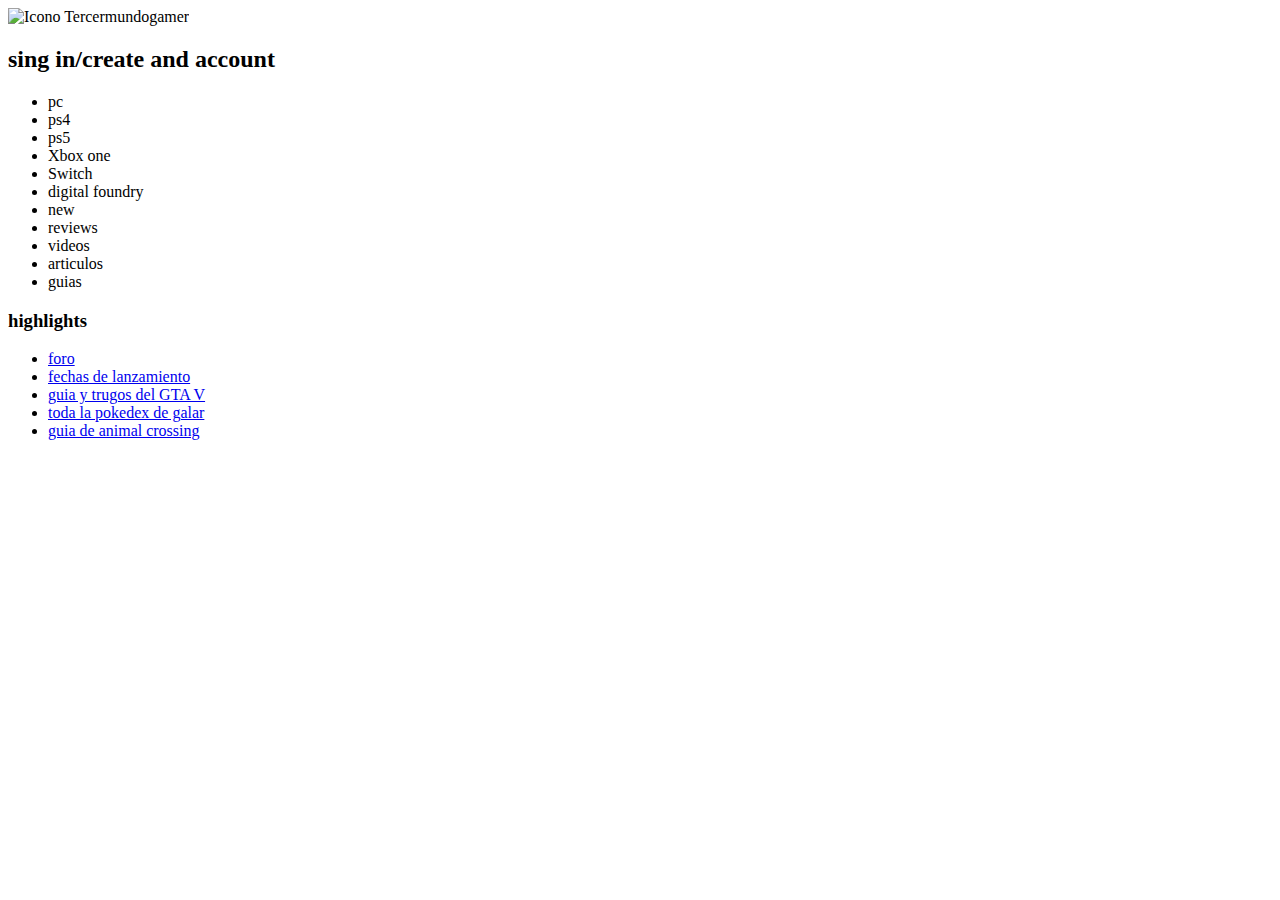
==== index.html @ 23c0491f "creamos una copia barata del header de eurogamer. toma hackeo" ====
<!DOCTYPE html>
<html lang="en">
<head>
    <meta charset="UTF-8">
    <meta name="viewport" content="width=device-width, initial-scale=1.0">
    <title>Tercer mundo gamer</title>
</head>
<body>
    <header>
        <div>
     <img src="https://d2skuhm0vrry40.cloudfront.net/2018/eg12/EG-Logo-es.png/EG11/resize/-1x92/format/png/logo.png?v20201026113508" 
          alt="Icono Tercermundogamer"
          />
        <h2>sing in/create and account</h2>
        </div>
        <div>
            <ul>
                <li>pc</li>
                <li>ps4</li>
                <li>ps5</li>
                <li>Xbox one</li>
                <li>Switch</li>
                <li>digital foundry</li>
                <li>new</li>
                <li>reviews</li>
                <li>videos</li>
                <li>articulos</li>
                <li>guias</li>
            </ul>
        </div>
        <div>
            <h3>highlights</h3>
            <ul>
                <li><a href="https://www.eurogamer.es/forum">foro</a></li>
                <li><a href="https://www.eurogamer.es/release-dates">fechas de lanzamiento</a></li>
                <li><a href="https://www.eurogamer.es/articles/guia-gta-5-trucos-grand-theft-auto-v-online-consejos-multijugador-radio-coleccionables-logros-trofeos-xbox-360-ps3">guia y trugos del GTA V</a></li>
                <li><a href="https://www.eurogamer.es/articles/pokemon-espada-escudo-pokedex-galar-completa-todos-pokemon-disponibles">toda la pokedex de galar</a></li>
                <li><a href="https://www.eurogamer.es/articles/guia-animal-crossing-new-horizons-consejos-primeros-pasos">guia de animal crossing</a></li>

        </div>
    </header>
</body>
</html>
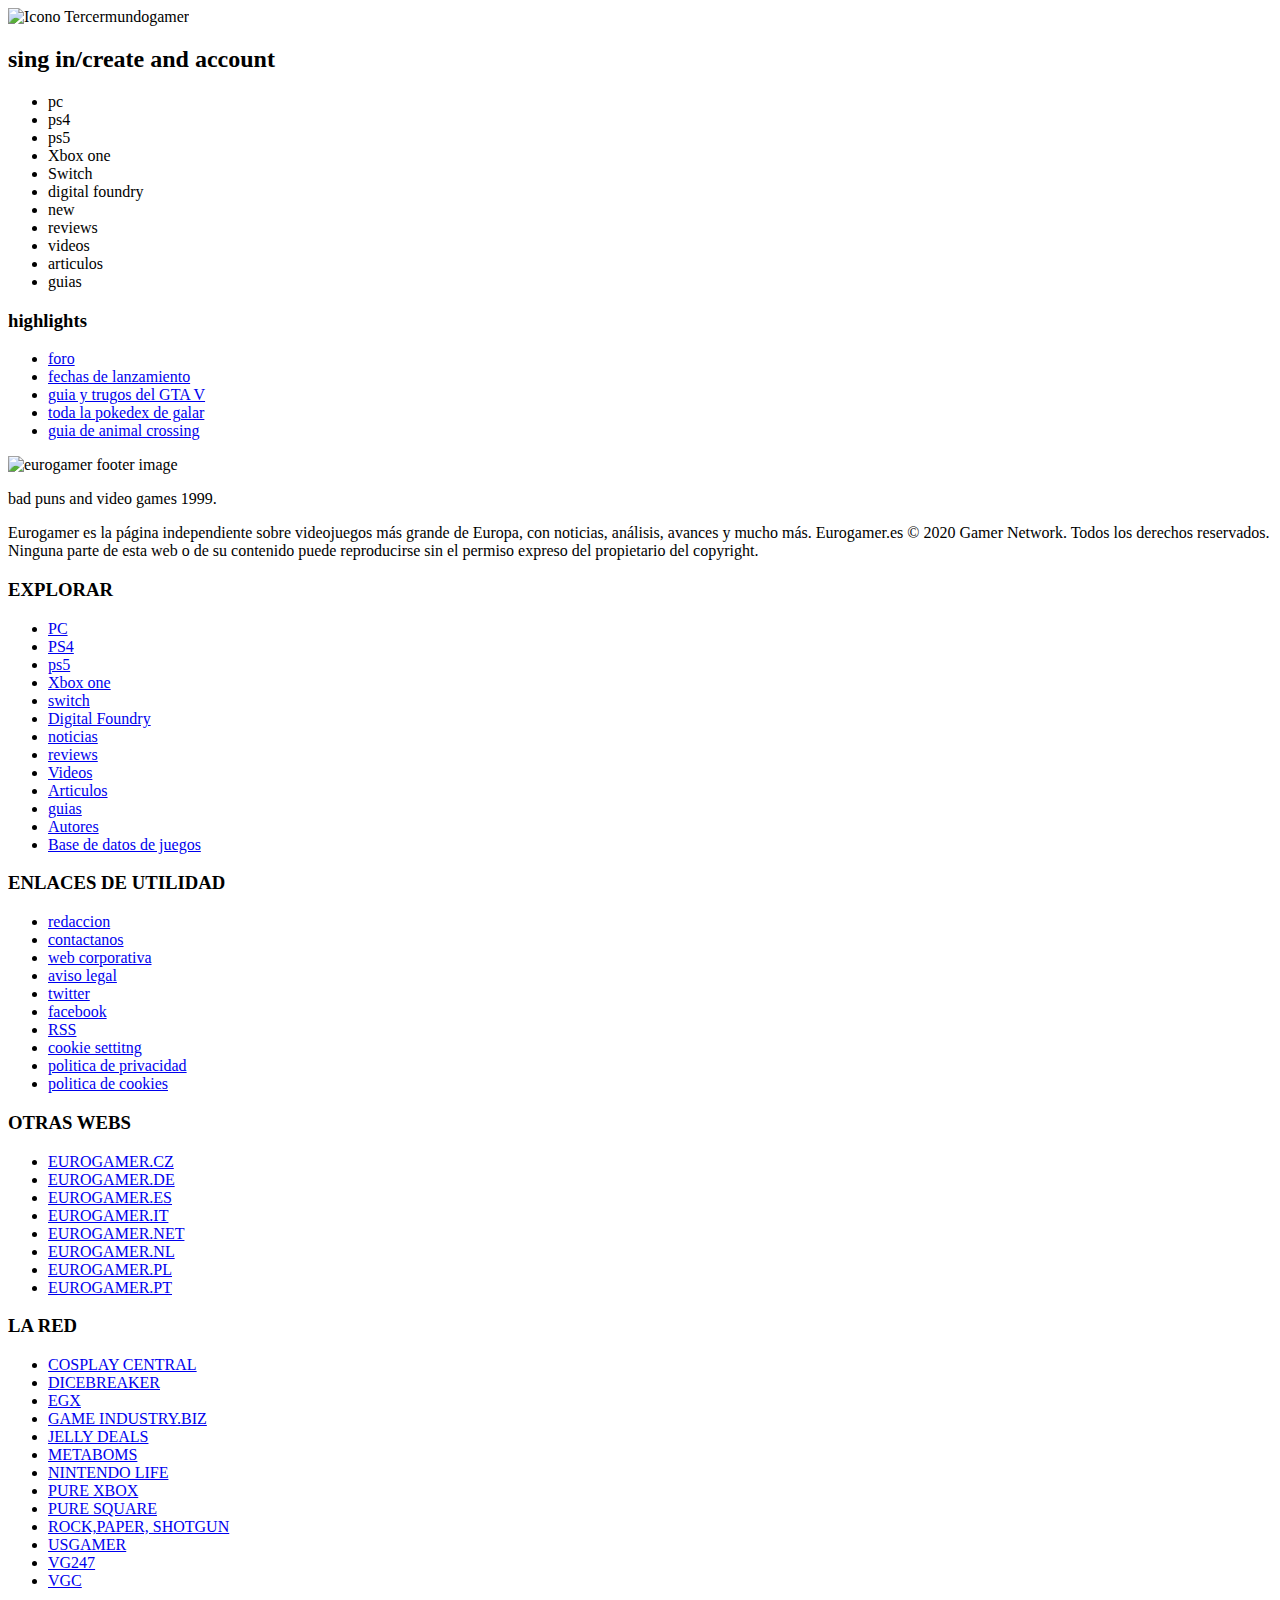
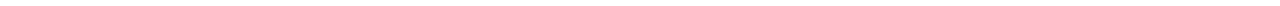
==== commit b1b78fff: "nos copiamos el footer de eurogamer xd" ====
--- a/index.html
+++ b/index.html
@@ -36,8 +36,85 @@
                 <li><a href="https://www.eurogamer.es/articles/guia-gta-5-trucos-grand-theft-auto-v-online-consejos-multijugador-radio-coleccionables-logros-trofeos-xbox-360-ps3">guia y trugos del GTA V</a></li>
                 <li><a href="https://www.eurogamer.es/articles/pokemon-espada-escudo-pokedex-galar-completa-todos-pokemon-disponibles">toda la pokedex de galar</a></li>
                 <li><a href="https://www.eurogamer.es/articles/guia-animal-crossing-new-horizons-consejos-primeros-pasos">guia de animal crossing</a></li>
+        </div>
 
-        </div>
     </header>
+    <footer>
+        <img
+        src="https://d2skuhm0vrry40.cloudfront.net/2018/eg12/EG-LogoReversed-es.png/EG11/resize/-1x36/format/png/logo.png?v20201026113508"
+        alt="eurogamer footer image"
+        />
+        <p>bad puns and video games 1999.</p>
+        <p>Eurogamer es la página independiente sobre videojuegos más grande de Europa, con noticias, análisis, avances y mucho más.
+
+            Eurogamer.es © 2020 Gamer Network. Todos los derechos reservados. Ninguna parte de esta web o de su contenido puede reproducirse sin el permiso expreso del propietario del copyright.</p>
+            <div>
+                <h3>EXPLORAR
+                </h3>
+                <ul>
+                    <li><a href="https://www.eurogamer.es/pc">PC</a></li>
+                    <li><a href="https://www.eurogamer.es/ps4">PS4</a></li>
+                    <li><a href="https://www.eurogamer.es/ps5">ps5</a></li>
+                    <li><a href="https://www.eurogamer.es/xboxone">Xbox one</a></li>
+                    <li><a href="https://www.eurogamer.es/switch">switch</a></li>
+                    <li><a href="https://www.eurogamer.es/digitalfoundry">Digital Foundry</a></li>
+                    <li><a href="https://www.eurogamer.es/news">noticias</a></li>
+                    <li><a href="https://www.eurogamer.es/reviews">reviews</a></li>
+                    <li><a href="https://www.eurogamer.es/videos">Videos</a></li>
+                    <li><a href="https://www.eurogamer.es/features">Articulos</a></li>
+                    <li><a href="https://www.eurogamer.es/guides">guias</a></li>
+                    <li><a href="https://www.eurogamer.es/authors">Autores</a></li>
+                    <li><a href="https://www.eurogamer.es/games?letter=a">Base de datos de juegos</a></li>
+                </ul>
+            </div>
+              <div>
+                  <h3>ENLACES DE UTILIDAD</h3>
+                  <ul>
+                      <li><a href="https://www.eurogamer.es/articles/staff-es">redaccion</a></li>
+                      <li><a href="https://www.eurogamer.es/contact">contactanos</a></li>
+                      <li><a href="https://www.gamer-network.net/">web corporativa</a></li>
+                      <li><a href="https://www.eurogamer.es/policies">aviso legal</a></li>
+                      <li><a href="https://www.twitter.com/eurogamer_es">twitter</a></li>
+                      <li><a href="https://www.facebook.com/Eurogamer.es">facebook</a></li>
+                      <li><a href="https://www.eurogamer.es/rss">RSS</a></li>
+                      <li><a href="https://www.eurogamer.es/">cookie settitng</a></li>
+                      <li><a href="https://privacy.reedexpo.com/en-gb.html">politica de privacidad</a></li>
+                      <li><a href="https://privacy.reedexpo.com/en-gb/cookie-policy.html">politica de cookies</a></li>
+                  </ul>
+              </div>  
+              <div>
+                  <h3>OTRAS WEBS
+                </h3>
+                  <ul>
+                      <li><a href="https://www.eurogamer.cz/">EUROGAMER.CZ</a></li>
+                      <li><a href="https://www.eurogamer.de/">EUROGAMER.DE</a></li>
+                      <li><a href="https://www.eurogamer.es/">EUROGAMER.ES</a></li>
+                      <li><a href="https://www.eurogamer.it/">EUROGAMER.IT</a></li>
+                      <li><a href="https://www.eurogamer.net/">EUROGAMER.NET</a></li>
+                      <li><a href="https://www.eurogamer.nl/">EUROGAMER.NL</a></li>
+                      <li><a href="https://www.eurogamer.pl/">EUROGAMER.PL</a></li>
+                      <li><a href="https://www.eurogamer.pt/">EUROGAMER.PT</a></li>
+                  </ul>
+              </div>
+              <div>
+                  <h3>LA RED</h3>
+                  <ul>
+                      <li><a href="https://www.cosplaycentral.com/">COSPLAY CENTRAL</a></li>
+                      <li><a href="https://www.dicebreaker.com/">DICEBREAKER</a></li>
+                      <li><a href="https://www.egx.net/">EGX</a></li>
+                      <li><a href="https://www.gamesindustry.biz/">GAME INDUSTRY.BIZ</a></li>
+                      <li><a href="https://www.jelly.deals/">JELLY DEALS</a></li>
+                      <li><a href="https://www.metabomb.net/">METABOMS</a></li>
+                      <li><a href="http://www.nintendolife.com/">NINTENDO LIFE</a></li>
+                      <li><a href="https://www.purexbox.com/">PURE XBOX</a></li>
+                      <li><a href="http://www.pushsquare.com/">PURE SQUARE</a></li>
+                      <li><a href="https://www.rockpapershotgun.com/">ROCK,PAPER, SHOTGUN</a></li>
+                      <li><a href="https://www.usgamer.net/">USGAMER</a></li>
+                      <li><a href="https://www.vg247.com/">VG247</a></li>
+                      <li><a href="https://www.videogameschronicle.com/">VGC</a></li>
+                  </ul>
+              </div>      
+
+    </footer>
 </body>
 </html>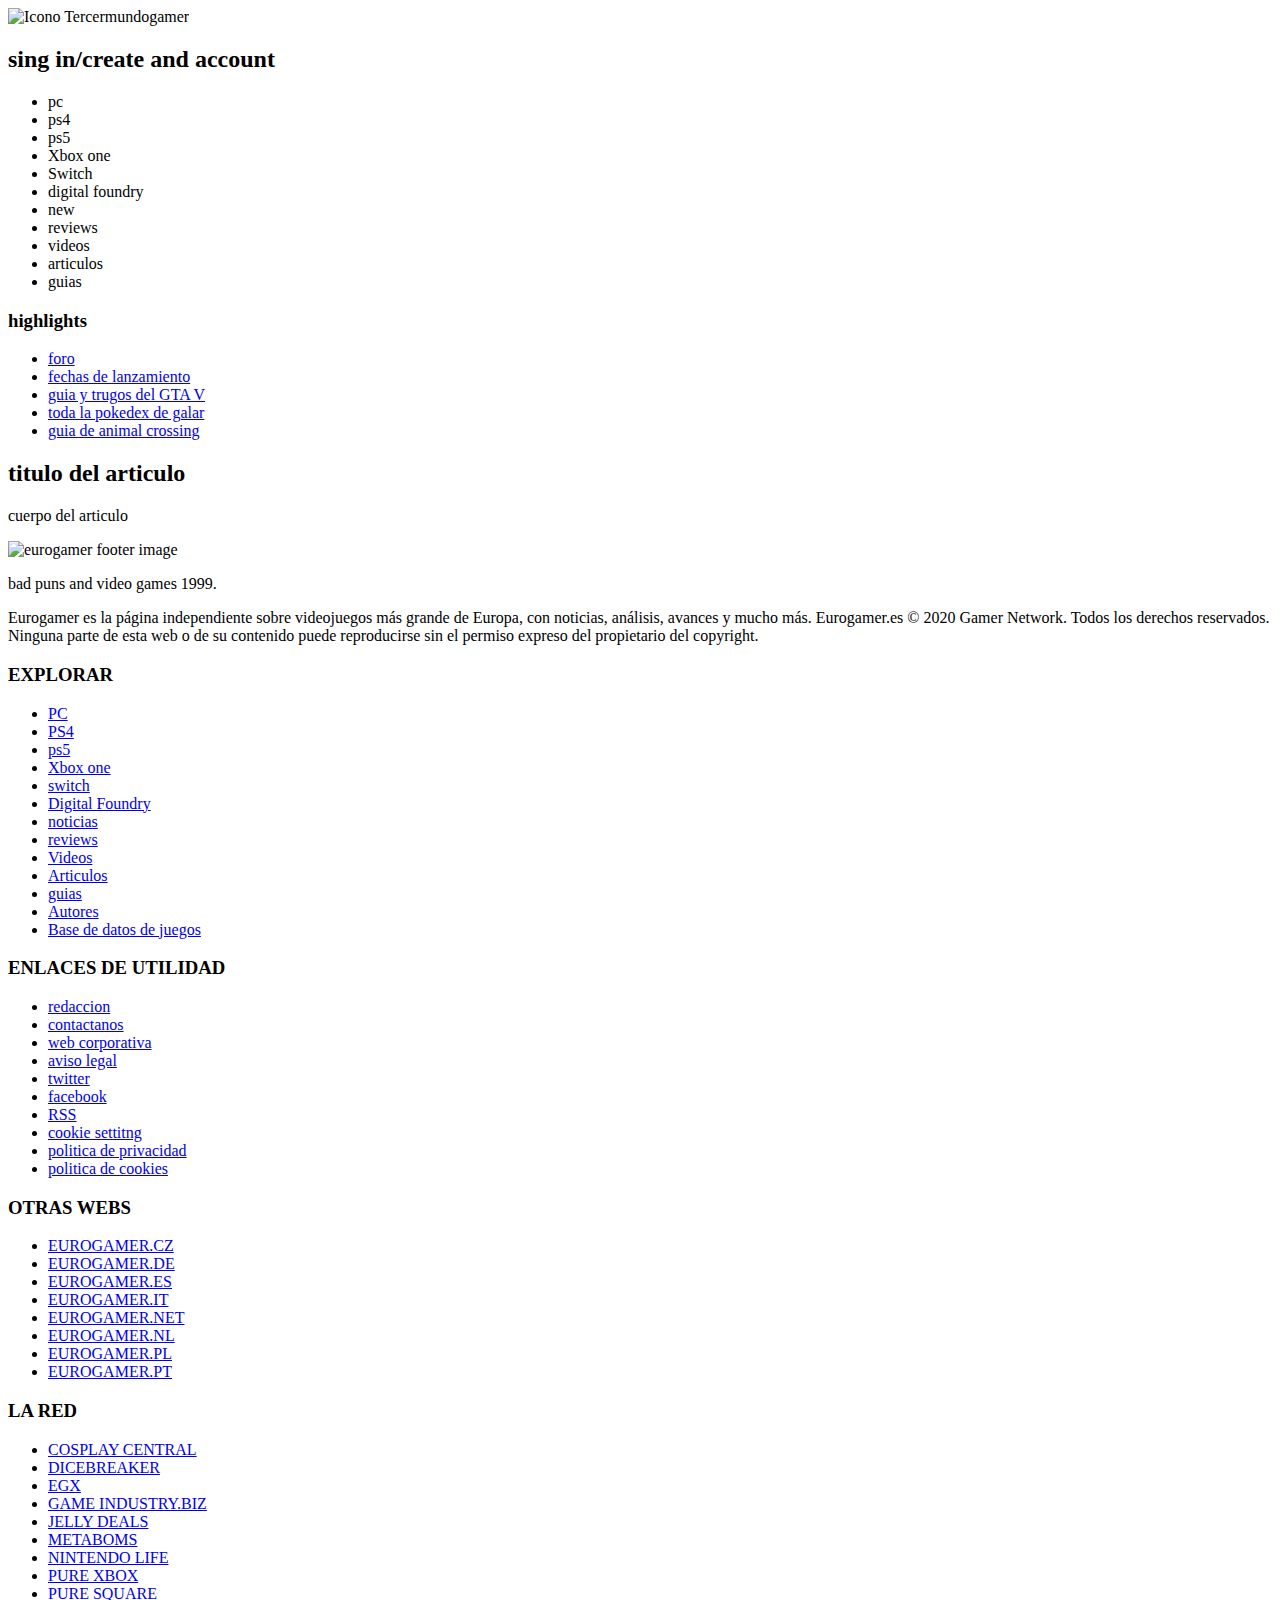
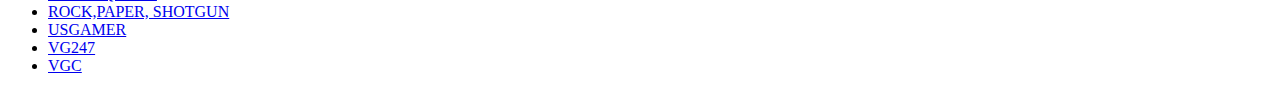
==== commit 5ada7573: "copia de eurogamer" ====
--- a/index.html
+++ b/index.html
@@ -39,6 +39,12 @@
         </div>
 
     </header>
+    <section>
+        <article>
+            <h2>titulo del articulo</h2>
+            <p>cuerpo del articulo</p>
+        </article>
+    </section>
     <footer>
         <img
         src="https://d2skuhm0vrry40.cloudfront.net/2018/eg12/EG-LogoReversed-es.png/EG11/resize/-1x36/format/png/logo.png?v20201026113508"
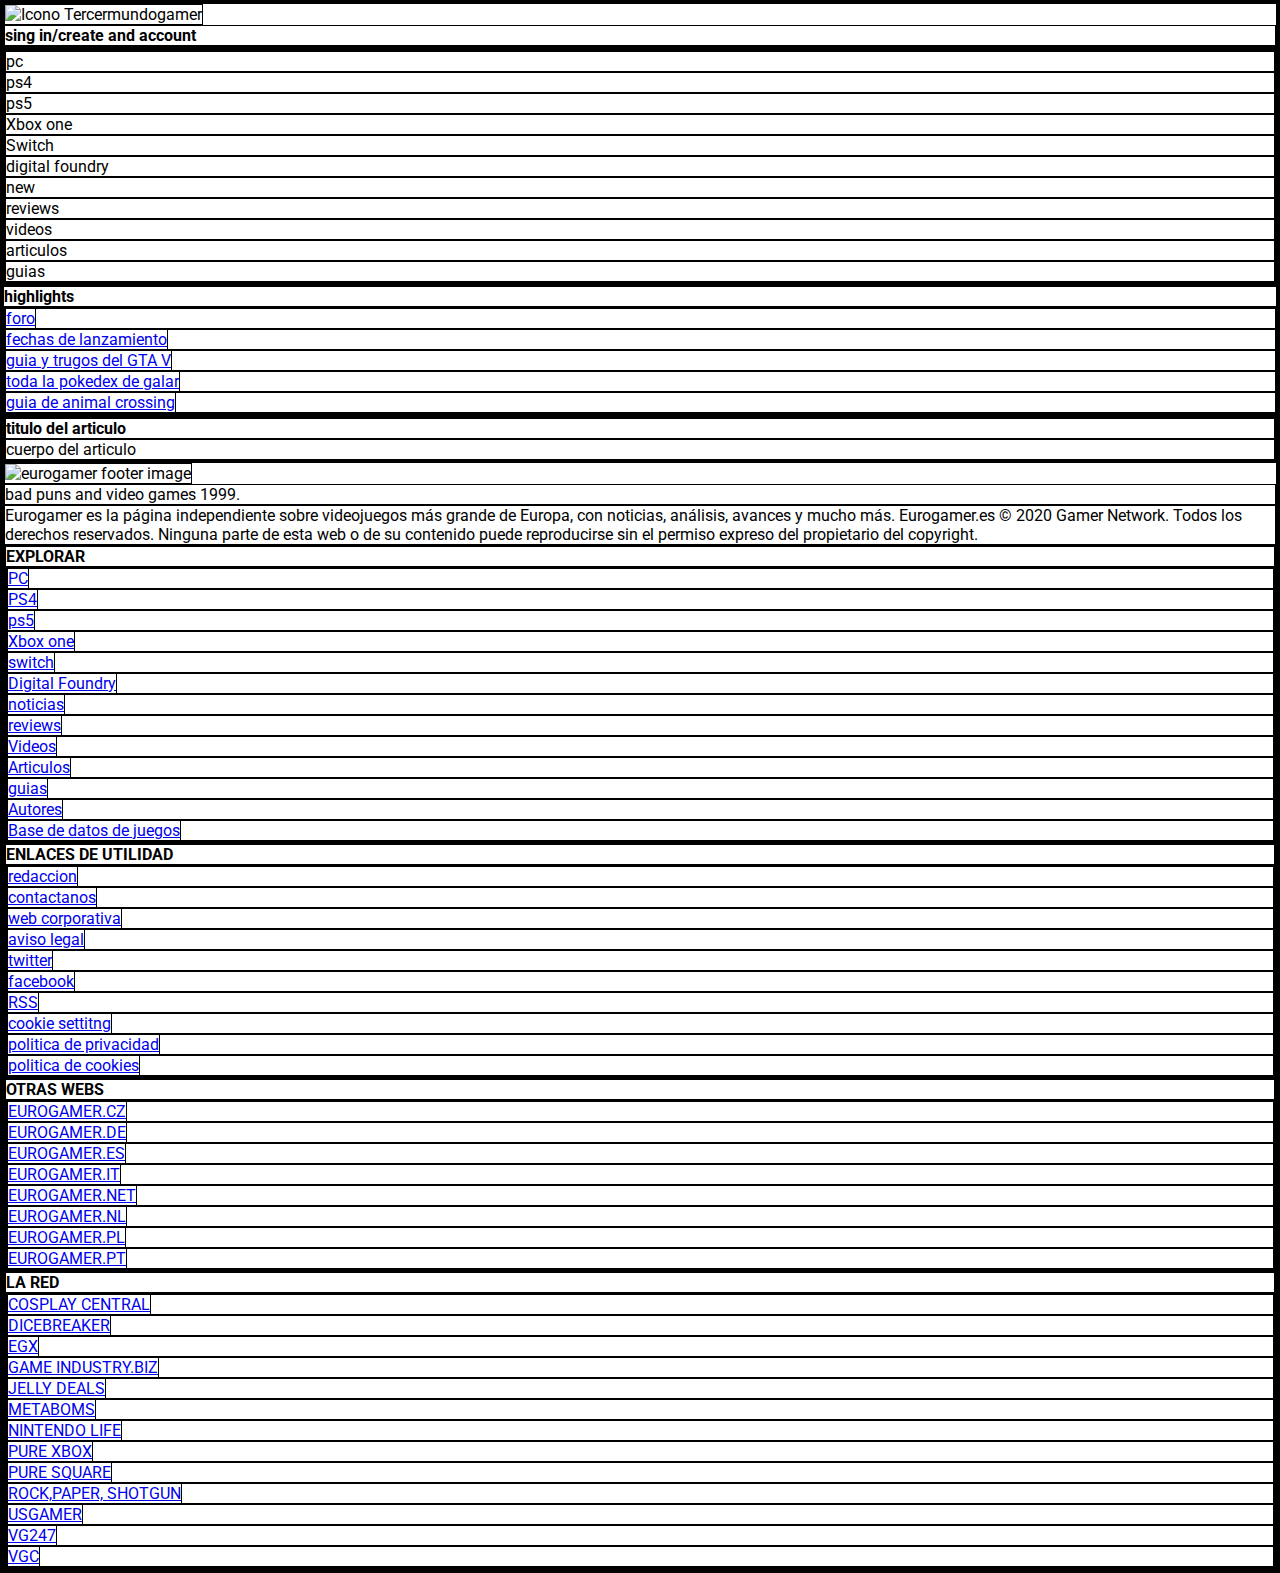
==== commit 90171b8a: "copia de eurogamer" ====
--- a/index.html
+++ b/index.html
@@ -3,6 +3,9 @@
 <head>
     <meta charset="UTF-8">
     <meta name="viewport" content="width=device-width, initial-scale=1.0">
+    <link href="https://fonts.googleapis.com/css2?family=Roboto:wght@400;900&display=swap" 
+          rel="stylesheet">
+    <link rel="stylesheet" href="styles.css"/>
     <title>Tercer mundo gamer</title>
 </head>
 <body>
@@ -12,8 +15,9 @@
           alt="Icono Tercermundogamer"
           />
         <h2>sing in/create and account</h2>
-        </div>
+        </header>
         <div>
+            <nav>
             <ul>
                 <li>pc</li>
                 <li>ps4</li>
@@ -39,6 +43,7 @@
         </div>
 
     </header>
+    <nav>
     <section>
         <article>
             <h2>titulo del articulo</h2>
--- a/styles.css
+++ b/styles.css
@@ -0,0 +1,7 @@
+* {
+    margin: 0;
+    padding: 0;
+    font-size: 16px;
+    font-family: "roboto";
+    border: 1px solid black
+}